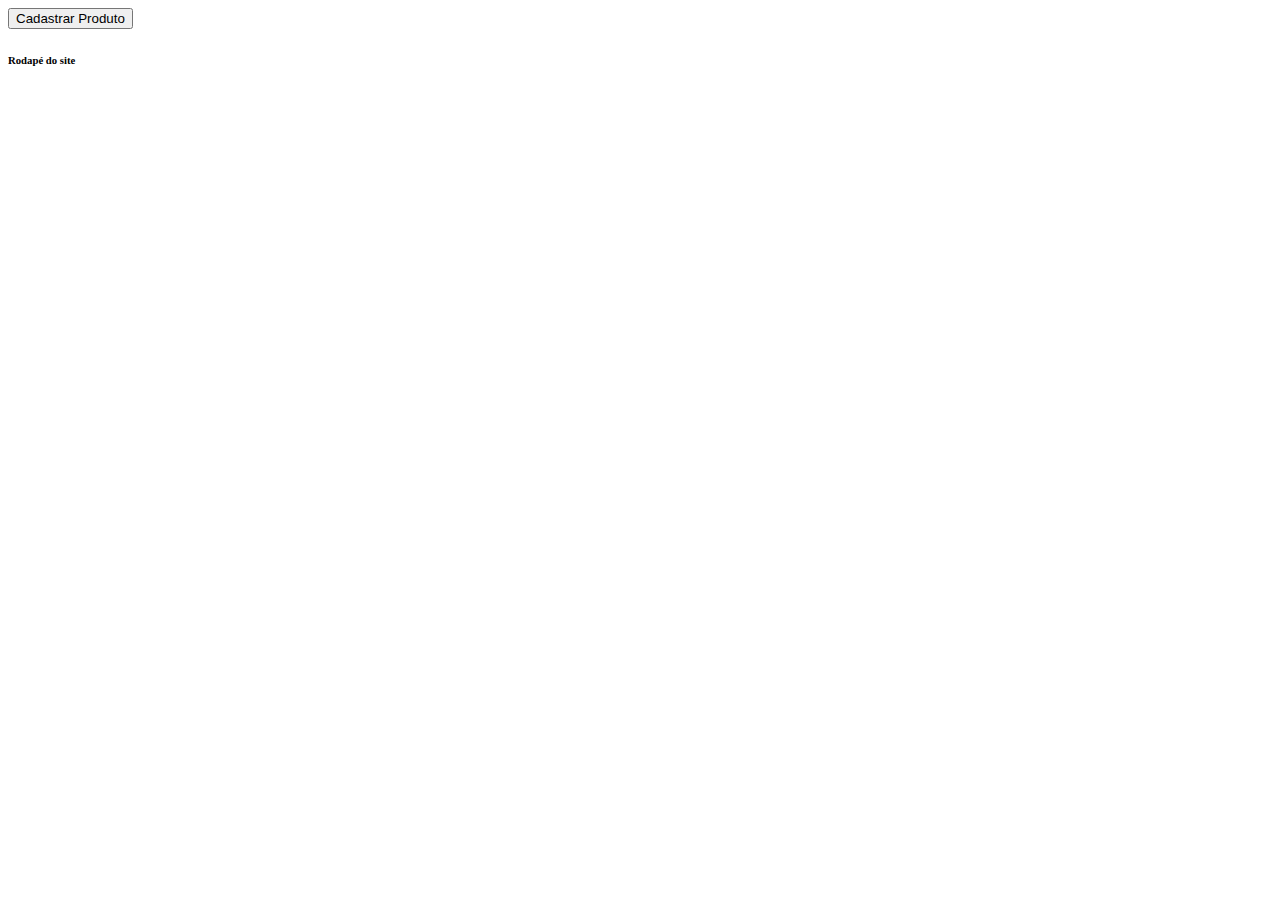
==== src/main/resources/templates/index.html @ b4cb1c5a "Adicionando rotas" ====
<!DOCTYPE html>
<html lang="en" xmlns:th="http://www.thymeleaf.org">
<head>
    <meta charset="UTF-8">
    <meta name="viewport" content="width=device-width, initial-scale=1.0">
    <title>EletroTADS</title>
    <!-- Adicione seus estilos CSS aqui -->
    <style>
        table {
            width: 100%;
            border-collapse: collapse;
        }
        th, td {
            padding: 8px;
            text-align: left;
            border: 1px solid #ddd;
        }
        th {
            background-color: #f4f4f4;
        }
        img {
            max-width: 100px;
            height: auto;
        }
    </style>
</head>
<body>

<div th:replace="fragments/commons::header"></div>

<!-- Inclua o fragmento da tabela -->
<div th:replace="fragments/commons::tabelaEletro(${eletros})"></div>

<form th:action="@{/cadastroPage}">
    <button type="submit">Cadastrar Produto</button>
</form>

<footer th:fragment="footer">
    <h6>Rodapé do site</h6>
</footer>

</body>
</html>
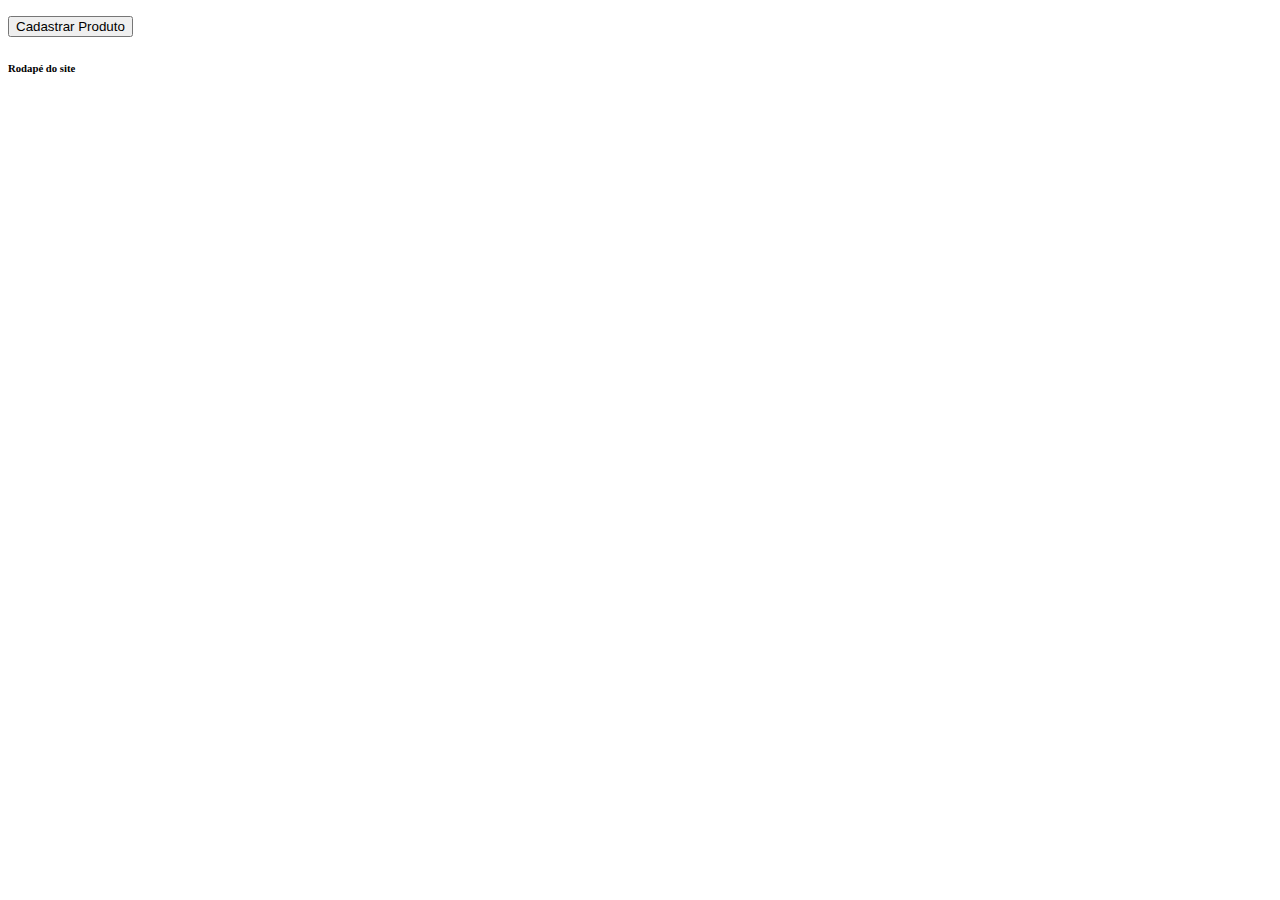
==== commit 328f7919: "Update do commons" ====
--- a/src/main/resources/templates/index.html
+++ b/src/main/resources/templates/index.html
@@ -28,12 +28,17 @@
 
 <div th:replace="fragments/commons::header"></div>
 
+<!-- Exibe a mensagem se existir -->
+<p th:if="${msg}" class="message" th:text="${msg}"></p>
+
 <!-- Inclua o fragmento da tabela -->
 <div th:replace="fragments/commons::tabelaEletro(${eletros})"></div>
 
 <form th:action="@{/cadastroPage}">
     <button type="submit">Cadastrar Produto</button>
 </form>
+
+
 
 <footer th:fragment="footer">
     <h6>Rodapé do site</h6>
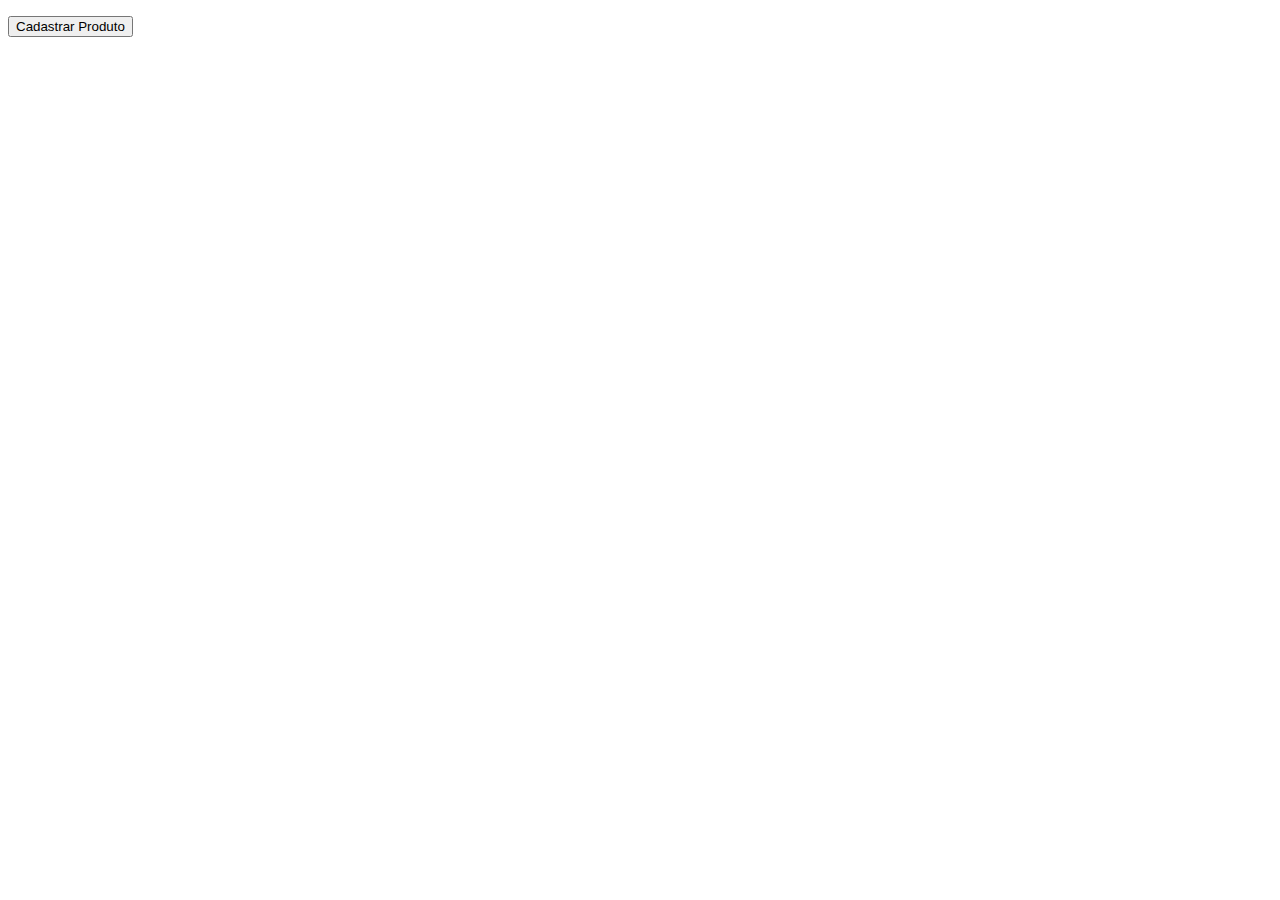
==== commit 9e109e58: "bootstrap" ====
--- a/src/main/resources/templates/index.html
+++ b/src/main/resources/templates/index.html
@@ -4,6 +4,9 @@
     <meta charset="UTF-8">
     <meta name="viewport" content="width=device-width, initial-scale=1.0">
     <title>EletroTADS</title>
+
+    <div th:replace="fragments/commons::bootcss"></div>
+
     <!-- Adicione seus estilos CSS aqui -->
     <style>
         table {
@@ -40,9 +43,9 @@
 
 
 
-<footer th:fragment="footer">
-    <h6>Rodapé do site</h6>
-</footer>
+<footer th:fragment="footer"> </footer>
+
+<div th:replace="fragments/commons::bootjs"></div>
 
 </body>
 </html>
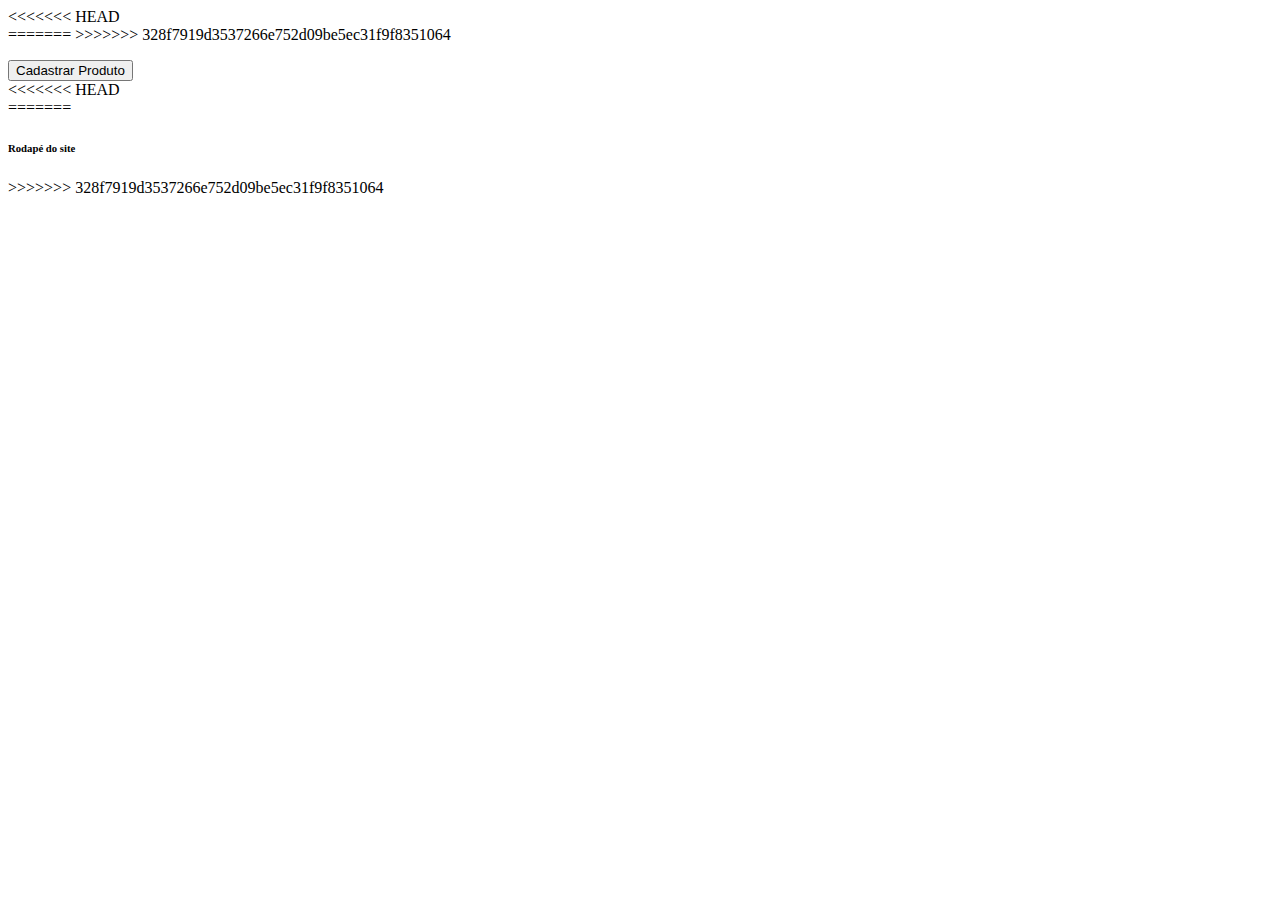
==== commit d0d47760: "resolvendo css" ====
--- a/src/main/resources/templates/index.html
+++ b/src/main/resources/templates/index.html
@@ -4,9 +4,12 @@
     <meta charset="UTF-8">
     <meta name="viewport" content="width=device-width, initial-scale=1.0">
     <title>EletroTADS</title>
+<<<<<<< HEAD
 
     <div th:replace="fragments/commons::bootcss"></div>
 
+=======
+>>>>>>> 328f7919d3537266e752d09be5ec31f9f8351064
     <!-- Adicione seus estilos CSS aqui -->
     <style>
         table {
@@ -43,9 +46,15 @@
 
 
 
+<<<<<<< HEAD
 <footer th:fragment="footer"> </footer>
 
 <div th:replace="fragments/commons::bootjs"></div>
+=======
+<footer th:fragment="footer">
+    <h6>Rodapé do site</h6>
+</footer>
+>>>>>>> 328f7919d3537266e752d09be5ec31f9f8351064
 
 </body>
 </html>
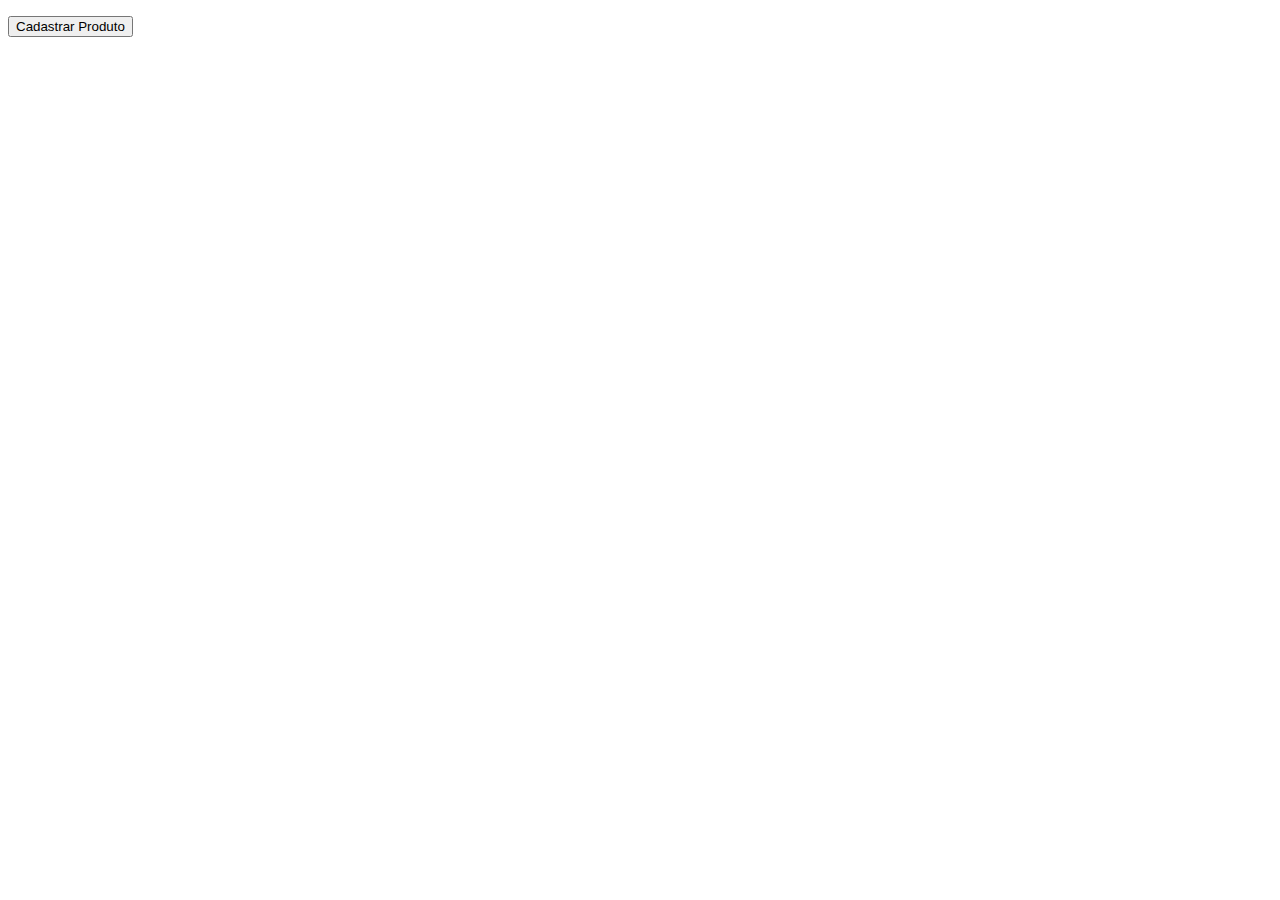
==== commit 7ac6658a: "Html adicionados" ====
--- a/src/main/resources/templates/index.html
+++ b/src/main/resources/templates/index.html
@@ -4,13 +4,9 @@
     <meta charset="UTF-8">
     <meta name="viewport" content="width=device-width, initial-scale=1.0">
     <title>EletroTADS</title>
-<<<<<<< HEAD
 
     <div th:replace="fragments/commons::bootcss"></div>
 
-=======
->>>>>>> 328f7919d3537266e752d09be5ec31f9f8351064
-    <!-- Adicione seus estilos CSS aqui -->
     <style>
         table {
             width: 100%;
@@ -34,27 +30,23 @@
 
 <div th:replace="fragments/commons::header"></div>
 
+<div th:replace="fragments/commons::navigation"></div>
+
 <!-- Exibe a mensagem se existir -->
 <p th:if="${msg}" class="message" th:text="${msg}"></p>
 
-<!-- Inclua o fragmento da tabela -->
-<div th:replace="fragments/commons::tabelaEletro(${eletros})"></div>
+<!-- Inclua o fragmento da tabela
+<div th:replace="fragments/commons::tabelaEletro(${eletros})"></div> -->
+<div th:replace="fragments/commons::display_produtos"></div>
 
 <form th:action="@{/cadastroPage}">
     <button type="submit">Cadastrar Produto</button>
 </form>
 
 
-
-<<<<<<< HEAD
-<footer th:fragment="footer"> </footer>
+<footer th:replace="fragments/commons::footer"> </footer>
 
 <div th:replace="fragments/commons::bootjs"></div>
-=======
-<footer th:fragment="footer">
-    <h6>Rodapé do site</h6>
-</footer>
->>>>>>> 328f7919d3537266e752d09be5ec31f9f8351064
 
 </body>
 </html>
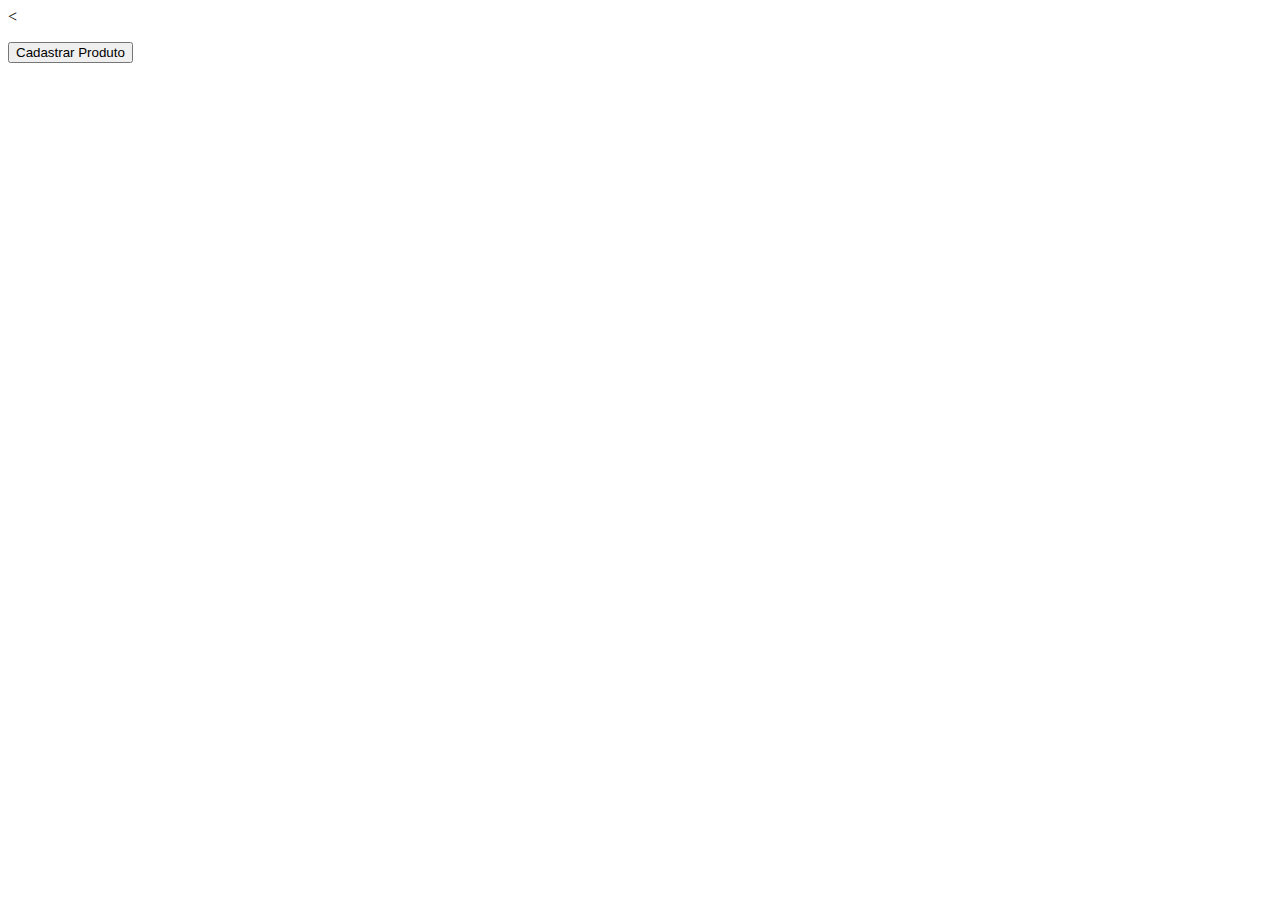
==== commit 778a30dc: "Arrumando template" ====
--- a/src/main/resources/templates/index.html
+++ b/src/main/resources/templates/index.html
@@ -6,46 +6,24 @@
     <title>EletroTADS</title>
 
     <div th:replace="fragments/commons::bootcss"></div>
+    <div th:replace="fragments/commons::header"></div>
+    <div th:replace="fragments/commons::navigation"></div>
 
-    <style>
-        table {
-            width: 100%;
-            border-collapse: collapse;
-        }
-        th, td {
-            padding: 8px;
-            text-align: left;
-            border: 1px solid #ddd;
-        }
-        th {
-            background-color: #f4f4f4;
-        }
-        img {
-            max-width: 100px;
-            height: auto;
-        }
-    </style>
 </head>
 <body>
 
-<div th:replace="fragments/commons::header"></div>
-
-<div th:replace="fragments/commons::navigation"></div>
-
+<
 <!-- Exibe a mensagem se existir -->
 <p th:if="${msg}" class="message" th:text="${msg}"></p>
 
-<!-- Inclua o fragmento da tabela
-<div th:replace="fragments/commons::tabelaEletro(${eletros})"></div> -->
+<!-- Inclua o fragmento dos produtos -->
 <div th:replace="fragments/commons::display_produtos"></div>
 
-<form th:action="@{/cadastroPage}">
-    <button type="submit">Cadastrar Produto</button>
+<form th:action="@{/cadastroPage}" class="text-center mt-5">
+    <button type="submit" class="btn btn-primary">Cadastrar Produto</button>
 </form>
 
-
 <footer th:replace="fragments/commons::footer"> </footer>
-
 <div th:replace="fragments/commons::bootjs"></div>
 
 </body>
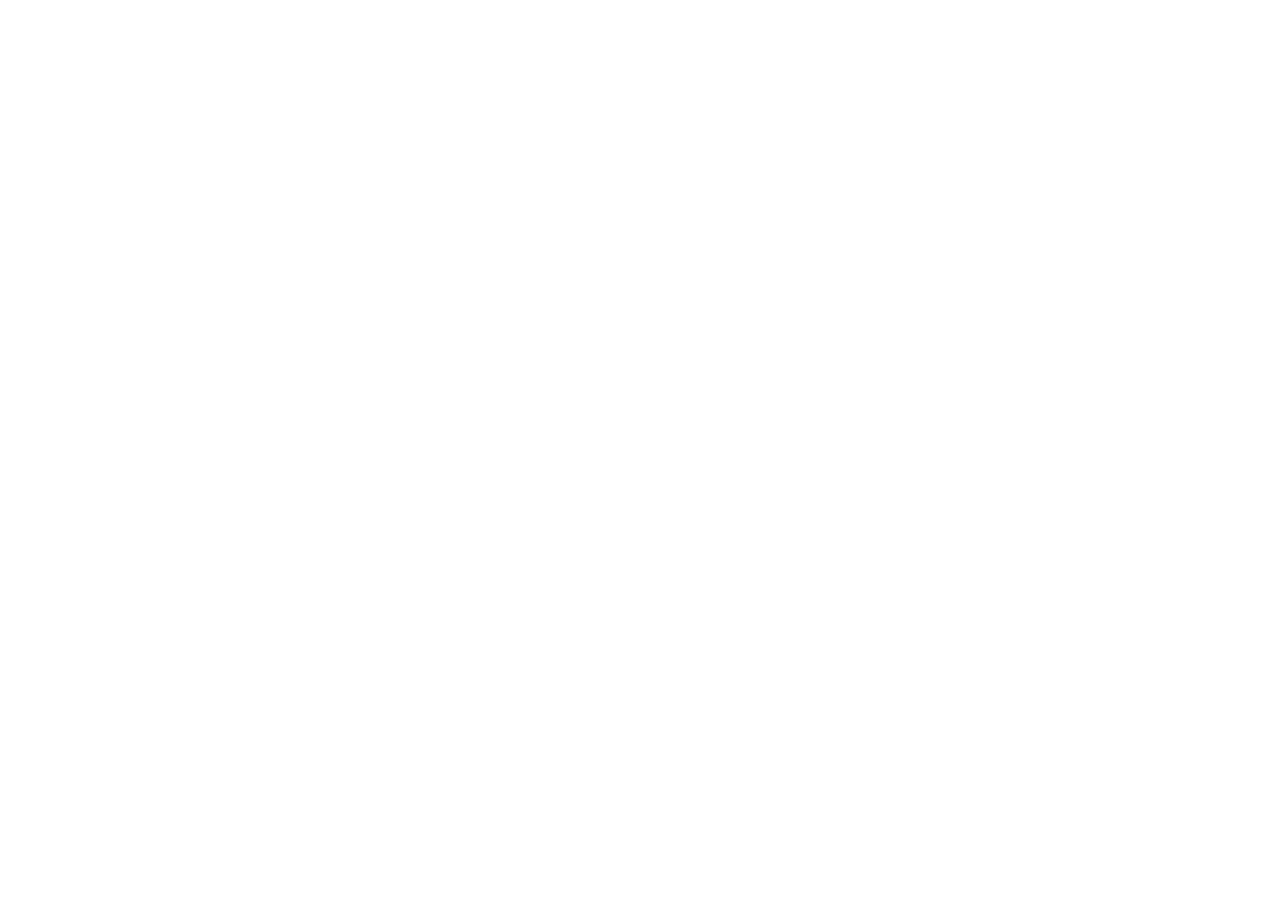
==== commit 858ce794: "Integração com front feita" ====
--- a/src/main/resources/templates/index.html
+++ b/src/main/resources/templates/index.html
@@ -3,7 +3,7 @@
 <head>
     <meta charset="UTF-8">
     <meta name="viewport" content="width=device-width, initial-scale=1.0">
-    <title>EletroTADS</title>
+    <title>EletroTADS - User</title>
 
     <div th:replace="fragments/commons::bootcss"></div>
     <div th:replace="fragments/commons::header"></div>
@@ -12,16 +12,12 @@
 </head>
 <body>
 
-<
 <!-- Exibe a mensagem se existir -->
 <p th:if="${msg}" class="message" th:text="${msg}"></p>
 
 <!-- Inclua o fragmento dos produtos -->
-<div th:replace="fragments/commons::display_produtos"></div>
+<div th:replace="fragments/commons::display_produtos_user"></div>
 
-<form th:action="@{/cadastroPage}" class="text-center mt-5">
-    <button type="submit" class="btn btn-primary">Cadastrar Produto</button>
-</form>
 
 <footer th:replace="fragments/commons::footer"> </footer>
 <div th:replace="fragments/commons::bootjs"></div>
